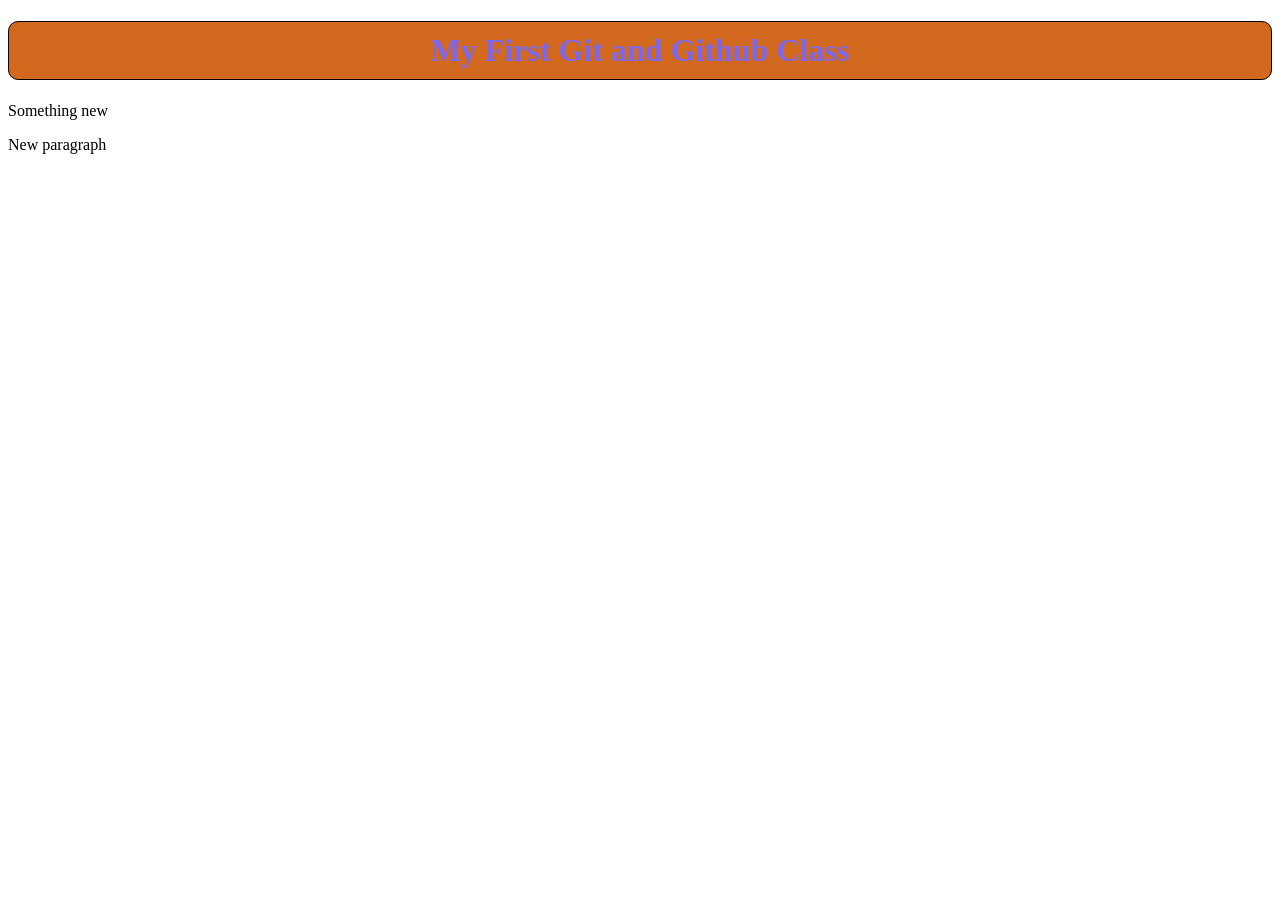
==== index.html @ c22bc23a "renamed git.html to index.html" ====
<!DOCTYPE html>
<html lang="en">
<head>
    <meta charset="UTF-8">
    <meta name="viewport" content="width=device-width, initial-scale=1.0">
    <title>Document</title>
    <link rel="stylesheet" href="styles.css">
</head>
<body>
    <h1>My First Git and Github Class</h1>
    <p>Something new</p>
    <p>New paragraph</p>
</body>
</html>
---- styles.css ----
h1{
    color: mediumslateblue;
    border: 1px solid black;
    border-radius: 10px;
    padding: 10px;
    text-align: center;
    background-color: chocolate;
}
h1:hover{
    color: cadetblue;
}
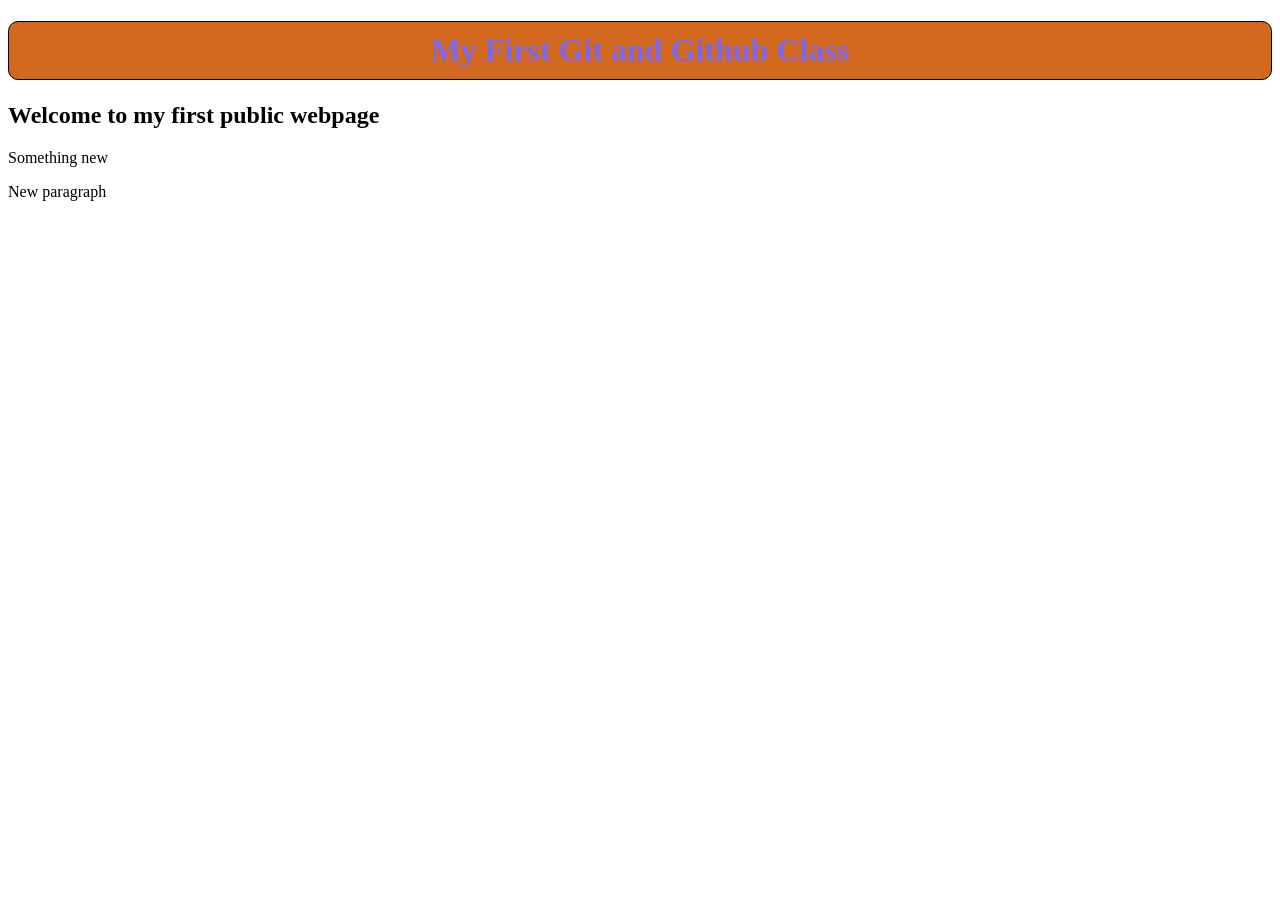
==== commit 9f9d2062: "added a header" ====
--- a/index.html
+++ b/index.html
@@ -8,6 +8,7 @@
 </head>
 <body>
     <h1>My First Git and Github Class</h1>
+    <h2>Welcome to my first public webpage</h2>
     <p>Something new</p>
     <p>New paragraph</p>
 </body>
